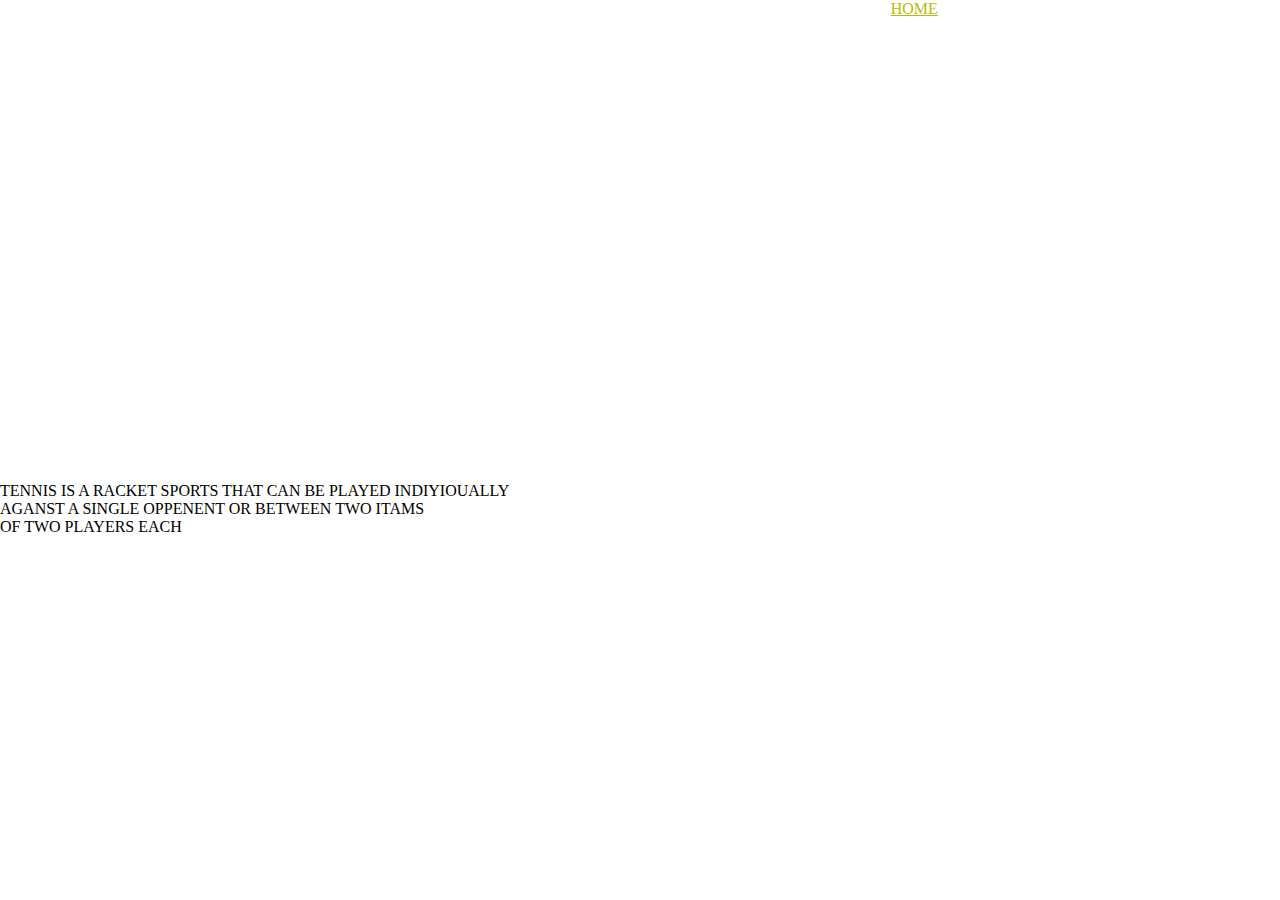
==== Realisation/index.html @ ab8c990a "eddit-8" ====
<!DOCTYPE html>
<html lang="en">
<head>
    <meta charset="UTF-8">
    <meta http-equiv="X-UA-Compatible" content="IE=edge">
    <meta name="viewport" content="width=device-width, initial-scale=1.0">
    <link rel="stylesheet" href="Style/style.css">
    <title>site vitrine</title>
</head>
<body class="container">
    <header>
        <nav>
            <ul>
                <li> <a class="A" href="">HOME</a></li>
                <li> <a class="B" href="">ABOUT</a></li>
                <li> <a class="B" href="Contatcus.html">CONTACT US</a></li>
            </ul>
        </nav>
        <h1>TENNIS </h1>
        <h2>TEAM</h2>
        <div class="paraghraph">
        <P>TENNIS IS A RACKET SPORTS THAT CAN BE PLAYED INDIYIOUALLY</P> 
        <P> AGANST A SINGLE OPPENENT OR BETWEEN TWO ITAMS </P> 
        <p> OF TWO PLAYERS EACH</P>
        </div>
    </header>
    <main>

    </main>
    <footer>

    </footer>
</body>
</html>
---- Realisation/Style/style.css ----
header{
    background: url('../images/tennis.jpg');
    background-repeat: no-repeat;
    width: 100%;
    background-size: cover;
    height: 800px;
}
*{
    padding: 0px;
    margin: 0px;
}
ul{
    display: flex;
    flex-direction: row;
    justify-content: space-around;
    list-style-type: none;
    list-style: none;
    margin-left: 853px;
}
.A{
    color:#B6BC00;
}
.B{
    color: white;
}
h1{
    color: #ffffff;
    margin-left: 1117px;
    margin-top: 311px;
    font-size: 90px;

}
h2{
    color:#B6BC00;
    margin-left: 1306px;
    margin-top: -19px;
    font-size: 60px; 
}
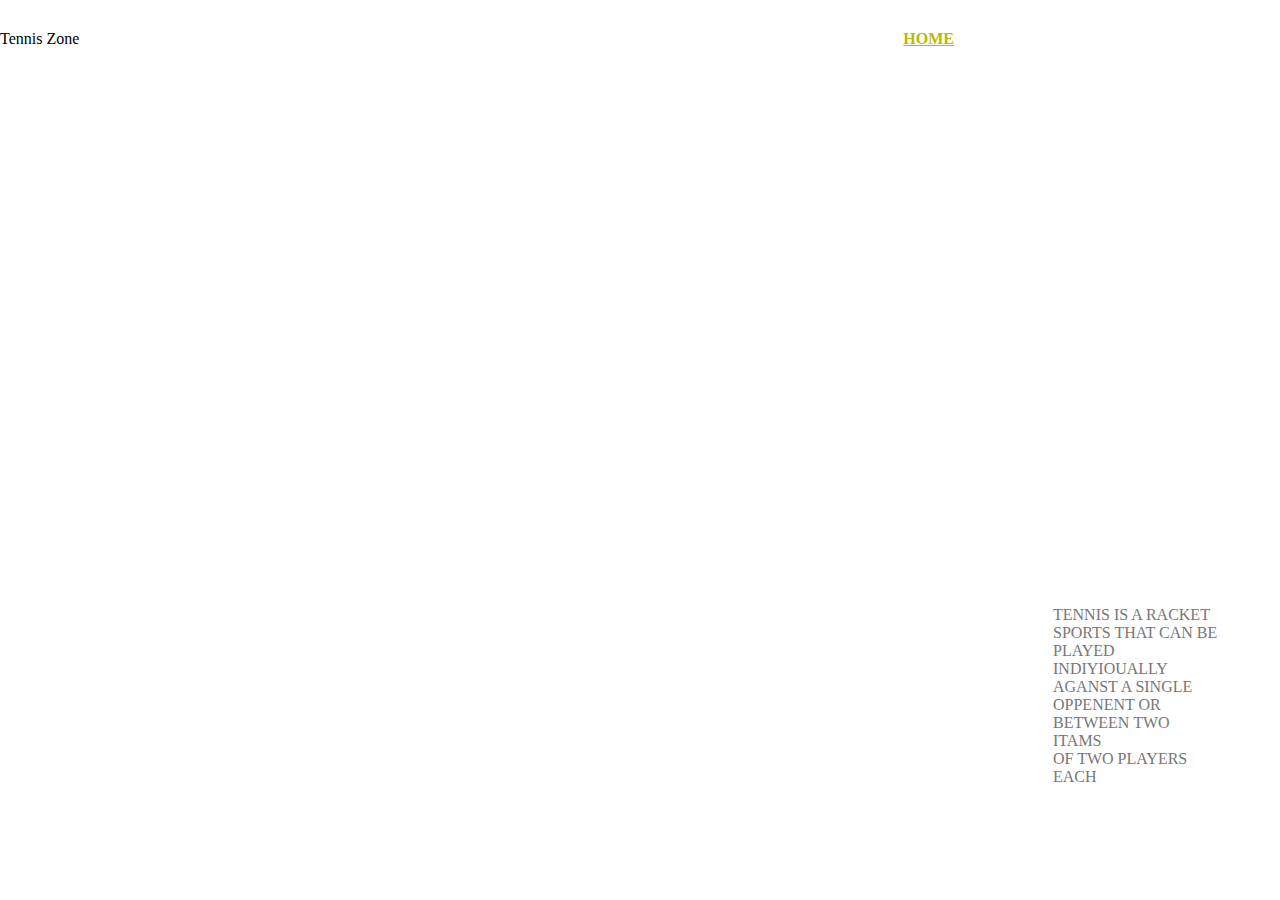
==== commit f0a97ee8: "eddit-9" ====
--- a/Realisation/index.html
+++ b/Realisation/index.html
@@ -4,18 +4,22 @@
     <meta charset="UTF-8">
     <meta http-equiv="X-UA-Compatible" content="IE=edge">
     <meta name="viewport" content="width=device-width, initial-scale=1.0">
-    <link rel="stylesheet" href="Style/style.css">
-    <title>site vitrine</title>
+    <link rel="stylesheet" href="Style/style.css" >
+    <link rel="stylesheet" href="Style/flexboxgrid.css" >
+    <title>tennis zone</title>
 </head>
-<body class="container">
-    <header>
-        <nav>
+<body class="">
+    <header class="row">
+        <div class="navlist col-xs-12 col-lg-8 col-md-6">
+            <p>Tennis Zone</p>
+        </div>
+        <div class="navlist col-xs-12 col-lg-4 col-md-6">
             <ul>
-                <li> <a class="A" href="">HOME</a></li>
-                <li> <a class="B" href="">ABOUT</a></li>
+                <li> <a class="A" href="index.html">HOME</a></li>
+                <li> <a class="B" href="About.html">ABOUT</a></li>
                 <li> <a class="B" href="Contatcus.html">CONTACT US</a></li>
             </ul>
-        </nav>
+        </div>
         <h1>TENNIS </h1>
         <h2>TEAM</h2>
         <div class="paraghraph">
--- a/Realisation/Style/style.css
+++ b/Realisation/Style/style.css
@@ -9,14 +9,7 @@
     padding: 0px;
     margin: 0px;
 }
-ul{
-    display: flex;
-    flex-direction: row;
-    justify-content: space-around;
-    list-style-type: none;
-    list-style: none;
-    margin-left: 853px;
-}
+
 .A{
     color:#B6BC00;
 }
@@ -35,4 +28,20 @@
     margin-left: 1306px;
     margin-top: -19px;
     font-size: 60px; 
+}
+.paraghraph{
+    color: rgb(119, 119, 119);
+    margin-right: 50px;
+    margin-left: 1061px;
+    margin-top: 50px;
+}
+.navlist{
+    padding-top: 30px;
+
+}
+.navlist ul li {
+    margin-left: 50px;
+    display: inline;
+    color: #fff;
+    font-weight: bolder;
 }--- a/Realisation/Style/flexboxgrid.css
+++ b/Realisation/Style/flexboxgrid.css
@@ -0,0 +1,960 @@
+.container-fluid,
+.container {
+  margin-right: auto;
+  margin-left: auto;
+}
+
+.container-fluid {
+  padding-right: 2rem;
+  padding-left: 2rem;
+}
+
+.row {
+  box-sizing: border-box;
+  display: -webkit-box;
+  display: -ms-flexbox;
+  display: flex;
+  -webkit-box-flex: 0;
+  -ms-flex: 0 1 auto;
+  flex: 0 1 auto;
+  -webkit-box-orient: horizontal;
+  -webkit-box-direction: normal;
+  -ms-flex-direction: row;
+  flex-direction: row;
+  -ms-flex-wrap: wrap;
+  flex-wrap: wrap;
+  margin-right: -0.5rem;
+  margin-left: -0.5rem;
+}
+
+.row.reverse {
+  -webkit-box-orient: horizontal;
+  -webkit-box-direction: reverse;
+  -ms-flex-direction: row-reverse;
+  flex-direction: row-reverse;
+}
+
+.col.reverse {
+  -webkit-box-orient: vertical;
+  -webkit-box-direction: reverse;
+  -ms-flex-direction: column-reverse;
+  flex-direction: column-reverse;
+}
+
+.col-xs,
+.col-xs-1,
+.col-xs-2,
+.col-xs-3,
+.col-xs-4,
+.col-xs-5,
+.col-xs-6,
+.col-xs-7,
+.col-xs-8,
+.col-xs-9,
+.col-xs-10,
+.col-xs-11,
+.col-xs-12,
+.col-xs-offset-0,
+.col-xs-offset-1,
+.col-xs-offset-2,
+.col-xs-offset-3,
+.col-xs-offset-4,
+.col-xs-offset-5,
+.col-xs-offset-6,
+.col-xs-offset-7,
+.col-xs-offset-8,
+.col-xs-offset-9,
+.col-xs-offset-10,
+.col-xs-offset-11,
+.col-xs-offset-12 {
+  box-sizing: border-box;
+  -webkit-box-flex: 0;
+  -ms-flex: 0 0 auto;
+  flex: 0 0 auto;
+  padding-right: 0.5rem;
+  padding-left: 0.5rem;
+}
+
+.col-xs {
+  -webkit-box-flex: 1;
+  -ms-flex-positive: 1;
+  flex-grow: 1;
+  -ms-flex-preferred-size: 0;
+  flex-basis: 0;
+  max-width: 100%;
+}
+
+.col-xs-1 {
+  -ms-flex-preferred-size: 8.33333333%;
+  flex-basis: 8.33333333%;
+  max-width: 8.33333333%;
+}
+
+.col-xs-2 {
+  -ms-flex-preferred-size: 16.66666667%;
+  flex-basis: 16.66666667%;
+  max-width: 16.66666667%;
+}
+
+.col-xs-3 {
+  -ms-flex-preferred-size: 25%;
+  flex-basis: 25%;
+  max-width: 25%;
+}
+
+.col-xs-4 {
+  -ms-flex-preferred-size: 33.33333333%;
+  flex-basis: 33.33333333%;
+  max-width: 33.33333333%;
+}
+
+.col-xs-5 {
+  -ms-flex-preferred-size: 41.66666667%;
+  flex-basis: 41.66666667%;
+  max-width: 41.66666667%;
+}
+
+.col-xs-6 {
+  -ms-flex-preferred-size: 50%;
+  flex-basis: 50%;
+  max-width: 50%;
+}
+
+.col-xs-7 {
+  -ms-flex-preferred-size: 58.33333333%;
+  flex-basis: 58.33333333%;
+  max-width: 58.33333333%;
+}
+
+.col-xs-8 {
+  -ms-flex-preferred-size: 66.66666667%;
+  flex-basis: 66.66666667%;
+  max-width: 66.66666667%;
+}
+
+.col-xs-9 {
+  -ms-flex-preferred-size: 75%;
+  flex-basis: 75%;
+  max-width: 75%;
+}
+
+.col-xs-10 {
+  -ms-flex-preferred-size: 83.33333333%;
+  flex-basis: 83.33333333%;
+  max-width: 83.33333333%;
+}
+
+.col-xs-11 {
+  -ms-flex-preferred-size: 91.66666667%;
+  flex-basis: 91.66666667%;
+  max-width: 91.66666667%;
+}
+
+.col-xs-12 {
+  -ms-flex-preferred-size: 100%;
+  flex-basis: 100%;
+  max-width: 100%;
+}
+
+.col-xs-offset-0 {
+  margin-left: 0;
+}
+
+.col-xs-offset-1 {
+  margin-left: 8.33333333%;
+}
+
+.col-xs-offset-2 {
+  margin-left: 16.66666667%;
+}
+
+.col-xs-offset-3 {
+  margin-left: 25%;
+}
+
+.col-xs-offset-4 {
+  margin-left: 33.33333333%;
+}
+
+.col-xs-offset-5 {
+  margin-left: 41.66666667%;
+}
+
+.col-xs-offset-6 {
+  margin-left: 50%;
+}
+
+.col-xs-offset-7 {
+  margin-left: 58.33333333%;
+}
+
+.col-xs-offset-8 {
+  margin-left: 66.66666667%;
+}
+
+.col-xs-offset-9 {
+  margin-left: 75%;
+}
+
+.col-xs-offset-10 {
+  margin-left: 83.33333333%;
+}
+
+.col-xs-offset-11 {
+  margin-left: 91.66666667%;
+}
+
+.start-xs {
+  -webkit-box-pack: start;
+  -ms-flex-pack: start;
+  justify-content: flex-start;
+  text-align: start;
+}
+
+.center-xs {
+  -webkit-box-pack: center;
+  -ms-flex-pack: center;
+  justify-content: center;
+  text-align: center;
+}
+
+.end-xs {
+  -webkit-box-pack: end;
+  -ms-flex-pack: end;
+  justify-content: flex-end;
+  text-align: end;
+}
+
+.top-xs {
+  -webkit-box-align: start;
+  -ms-flex-align: start;
+  align-items: flex-start;
+}
+
+.middle-xs {
+  -webkit-box-align: center;
+  -ms-flex-align: center;
+  align-items: center;
+}
+
+.bottom-xs {
+  -webkit-box-align: end;
+  -ms-flex-align: end;
+  align-items: flex-end;
+}
+
+.around-xs {
+  -ms-flex-pack: distribute;
+  justify-content: space-around;
+}
+
+.between-xs {
+  -webkit-box-pack: justify;
+  -ms-flex-pack: justify;
+  justify-content: space-between;
+}
+
+.first-xs {
+  -webkit-box-ordinal-group: 0;
+  -ms-flex-order: -1;
+  order: -1;
+}
+
+.last-xs {
+  -webkit-box-ordinal-group: 2;
+  -ms-flex-order: 1;
+  order: 1;
+}
+
+@media only screen and (min-width: 48em) {
+  .container {
+    width: 49rem;
+  }
+
+  .col-sm,
+  .col-sm-1,
+  .col-sm-2,
+  .col-sm-3,
+  .col-sm-4,
+  .col-sm-5,
+  .col-sm-6,
+  .col-sm-7,
+  .col-sm-8,
+  .col-sm-9,
+  .col-sm-10,
+  .col-sm-11,
+  .col-sm-12,
+  .col-sm-offset-0,
+  .col-sm-offset-1,
+  .col-sm-offset-2,
+  .col-sm-offset-3,
+  .col-sm-offset-4,
+  .col-sm-offset-5,
+  .col-sm-offset-6,
+  .col-sm-offset-7,
+  .col-sm-offset-8,
+  .col-sm-offset-9,
+  .col-sm-offset-10,
+  .col-sm-offset-11,
+  .col-sm-offset-12 {
+    box-sizing: border-box;
+    -webkit-box-flex: 0;
+    -ms-flex: 0 0 auto;
+    flex: 0 0 auto;
+    padding-right: 0.5rem;
+    padding-left: 0.5rem;
+  }
+
+  .col-sm {
+    -webkit-box-flex: 1;
+    -ms-flex-positive: 1;
+    flex-grow: 1;
+    -ms-flex-preferred-size: 0;
+    flex-basis: 0;
+    max-width: 100%;
+  }
+
+  .col-sm-1 {
+    -ms-flex-preferred-size: 8.33333333%;
+    flex-basis: 8.33333333%;
+    max-width: 8.33333333%;
+  }
+
+  .col-sm-2 {
+    -ms-flex-preferred-size: 16.66666667%;
+    flex-basis: 16.66666667%;
+    max-width: 16.66666667%;
+  }
+
+  .col-sm-3 {
+    -ms-flex-preferred-size: 25%;
+    flex-basis: 25%;
+    max-width: 25%;
+  }
+
+  .col-sm-4 {
+    -ms-flex-preferred-size: 33.33333333%;
+    flex-basis: 33.33333333%;
+    max-width: 33.33333333%;
+  }
+
+  .col-sm-5 {
+    -ms-flex-preferred-size: 41.66666667%;
+    flex-basis: 41.66666667%;
+    max-width: 41.66666667%;
+  }
+
+  .col-sm-6 {
+    -ms-flex-preferred-size: 50%;
+    flex-basis: 50%;
+    max-width: 50%;
+  }
+
+  .col-sm-7 {
+    -ms-flex-preferred-size: 58.33333333%;
+    flex-basis: 58.33333333%;
+    max-width: 58.33333333%;
+  }
+
+  .col-sm-8 {
+    -ms-flex-preferred-size: 66.66666667%;
+    flex-basis: 66.66666667%;
+    max-width: 66.66666667%;
+  }
+
+  .col-sm-9 {
+    -ms-flex-preferred-size: 75%;
+    flex-basis: 75%;
+    max-width: 75%;
+  }
+
+  .col-sm-10 {
+    -ms-flex-preferred-size: 83.33333333%;
+    flex-basis: 83.33333333%;
+    max-width: 83.33333333%;
+  }
+
+  .col-sm-11 {
+    -ms-flex-preferred-size: 91.66666667%;
+    flex-basis: 91.66666667%;
+    max-width: 91.66666667%;
+  }
+
+  .col-sm-12 {
+    -ms-flex-preferred-size: 100%;
+    flex-basis: 100%;
+    max-width: 100%;
+  }
+
+  .col-sm-offset-0 {
+    margin-left: 0;
+  }
+
+  .col-sm-offset-1 {
+    margin-left: 8.33333333%;
+  }
+
+  .col-sm-offset-2 {
+    margin-left: 16.66666667%;
+  }
+
+  .col-sm-offset-3 {
+    margin-left: 25%;
+  }
+
+  .col-sm-offset-4 {
+    margin-left: 33.33333333%;
+  }
+
+  .col-sm-offset-5 {
+    margin-left: 41.66666667%;
+  }
+
+  .col-sm-offset-6 {
+    margin-left: 50%;
+  }
+
+  .col-sm-offset-7 {
+    margin-left: 58.33333333%;
+  }
+
+  .col-sm-offset-8 {
+    margin-left: 66.66666667%;
+  }
+
+  .col-sm-offset-9 {
+    margin-left: 75%;
+  }
+
+  .col-sm-offset-10 {
+    margin-left: 83.33333333%;
+  }
+
+  .col-sm-offset-11 {
+    margin-left: 91.66666667%;
+  }
+
+  .start-sm {
+    -webkit-box-pack: start;
+    -ms-flex-pack: start;
+    justify-content: flex-start;
+    text-align: start;
+  }
+
+  .center-sm {
+    -webkit-box-pack: center;
+    -ms-flex-pack: center;
+    justify-content: center;
+    text-align: center;
+  }
+
+  .end-sm {
+    -webkit-box-pack: end;
+    -ms-flex-pack: end;
+    justify-content: flex-end;
+    text-align: end;
+  }
+
+  .top-sm {
+    -webkit-box-align: start;
+    -ms-flex-align: start;
+    align-items: flex-start;
+  }
+
+  .middle-sm {
+    -webkit-box-align: center;
+    -ms-flex-align: center;
+    align-items: center;
+  }
+
+  .bottom-sm {
+    -webkit-box-align: end;
+    -ms-flex-align: end;
+    align-items: flex-end;
+  }
+
+  .around-sm {
+    -ms-flex-pack: distribute;
+    justify-content: space-around;
+  }
+
+  .between-sm {
+    -webkit-box-pack: justify;
+    -ms-flex-pack: justify;
+    justify-content: space-between;
+  }
+
+  .first-sm {
+    -webkit-box-ordinal-group: 0;
+    -ms-flex-order: -1;
+    order: -1;
+  }
+
+  .last-sm {
+    -webkit-box-ordinal-group: 2;
+    -ms-flex-order: 1;
+    order: 1;
+  }
+}
+
+@media only screen and (min-width: 64em) {
+  .container {
+    width: 65rem;
+  }
+
+  .col-md,
+  .col-md-1,
+  .col-md-2,
+  .col-md-3,
+  .col-md-4,
+  .col-md-5,
+  .col-md-6,
+  .col-md-7,
+  .col-md-8,
+  .col-md-9,
+  .col-md-10,
+  .col-md-11,
+  .col-md-12,
+  .col-md-offset-0,
+  .col-md-offset-1,
+  .col-md-offset-2,
+  .col-md-offset-3,
+  .col-md-offset-4,
+  .col-md-offset-5,
+  .col-md-offset-6,
+  .col-md-offset-7,
+  .col-md-offset-8,
+  .col-md-offset-9,
+  .col-md-offset-10,
+  .col-md-offset-11,
+  .col-md-offset-12 {
+    box-sizing: border-box;
+    -webkit-box-flex: 0;
+    -ms-flex: 0 0 auto;
+    flex: 0 0 auto;
+    padding-right: 0.5rem;
+    padding-left: 0.5rem;
+  }
+
+  .col-md {
+    -webkit-box-flex: 1;
+    -ms-flex-positive: 1;
+    flex-grow: 1;
+    -ms-flex-preferred-size: 0;
+    flex-basis: 0;
+    max-width: 100%;
+  }
+
+  .col-md-1 {
+    -ms-flex-preferred-size: 8.33333333%;
+    flex-basis: 8.33333333%;
+    max-width: 8.33333333%;
+  }
+
+  .col-md-2 {
+    -ms-flex-preferred-size: 16.66666667%;
+    flex-basis: 16.66666667%;
+    max-width: 16.66666667%;
+  }
+
+  .col-md-3 {
+    -ms-flex-preferred-size: 25%;
+    flex-basis: 25%;
+    max-width: 25%;
+  }
+
+  .col-md-4 {
+    -ms-flex-preferred-size: 33.33333333%;
+    flex-basis: 33.33333333%;
+    max-width: 33.33333333%;
+  }
+
+  .col-md-5 {
+    -ms-flex-preferred-size: 41.66666667%;
+    flex-basis: 41.66666667%;
+    max-width: 41.66666667%;
+  }
+
+  .col-md-6 {
+    -ms-flex-preferred-size: 50%;
+    flex-basis: 50%;
+    max-width: 50%;
+  }
+
+  .col-md-7 {
+    -ms-flex-preferred-size: 58.33333333%;
+    flex-basis: 58.33333333%;
+    max-width: 58.33333333%;
+  }
+
+  .col-md-8 {
+    -ms-flex-preferred-size: 66.66666667%;
+    flex-basis: 66.66666667%;
+    max-width: 66.66666667%;
+  }
+
+  .col-md-9 {
+    -ms-flex-preferred-size: 75%;
+    flex-basis: 75%;
+    max-width: 75%;
+  }
+
+  .col-md-10 {
+    -ms-flex-preferred-size: 83.33333333%;
+    flex-basis: 83.33333333%;
+    max-width: 83.33333333%;
+  }
+
+  .col-md-11 {
+    -ms-flex-preferred-size: 91.66666667%;
+    flex-basis: 91.66666667%;
+    max-width: 91.66666667%;
+  }
+
+  .col-md-12 {
+    -ms-flex-preferred-size: 100%;
+    flex-basis: 100%;
+    max-width: 100%;
+  }
+
+  .col-md-offset-0 {
+    margin-left: 0;
+  }
+
+  .col-md-offset-1 {
+    margin-left: 8.33333333%;
+  }
+
+  .col-md-offset-2 {
+    margin-left: 16.66666667%;
+  }
+
+  .col-md-offset-3 {
+    margin-left: 25%;
+  }
+
+  .col-md-offset-4 {
+    margin-left: 33.33333333%;
+  }
+
+  .col-md-offset-5 {
+    margin-left: 41.66666667%;
+  }
+
+  .col-md-offset-6 {
+    margin-left: 50%;
+  }
+
+  .col-md-offset-7 {
+    margin-left: 58.33333333%;
+  }
+
+  .col-md-offset-8 {
+    margin-left: 66.66666667%;
+  }
+
+  .col-md-offset-9 {
+    margin-left: 75%;
+  }
+
+  .col-md-offset-10 {
+    margin-left: 83.33333333%;
+  }
+
+  .col-md-offset-11 {
+    margin-left: 91.66666667%;
+  }
+
+  .start-md {
+    -webkit-box-pack: start;
+    -ms-flex-pack: start;
+    justify-content: flex-start;
+    text-align: start;
+  }
+
+  .center-md {
+    -webkit-box-pack: center;
+    -ms-flex-pack: center;
+    justify-content: center;
+    text-align: center;
+  }
+
+  .end-md {
+    -webkit-box-pack: end;
+    -ms-flex-pack: end;
+    justify-content: flex-end;
+    text-align: end;
+  }
+
+  .top-md {
+    -webkit-box-align: start;
+    -ms-flex-align: start;
+    align-items: flex-start;
+  }
+
+  .middle-md {
+    -webkit-box-align: center;
+    -ms-flex-align: center;
+    align-items: center;
+  }
+
+  .bottom-md {
+    -webkit-box-align: end;
+    -ms-flex-align: end;
+    align-items: flex-end;
+  }
+
+  .around-md {
+    -ms-flex-pack: distribute;
+    justify-content: space-around;
+  }
+
+  .between-md {
+    -webkit-box-pack: justify;
+    -ms-flex-pack: justify;
+    justify-content: space-between;
+  }
+
+  .first-md {
+    -webkit-box-ordinal-group: 0;
+    -ms-flex-order: -1;
+    order: -1;
+  }
+
+  .last-md {
+    -webkit-box-ordinal-group: 2;
+    -ms-flex-order: 1;
+    order: 1;
+  }
+}
+
+@media only screen and (min-width: 75em) {
+  .container {
+    width: 76rem;
+  }
+
+  .col-lg,
+  .col-lg-1,
+  .col-lg-2,
+  .col-lg-3,
+  .col-lg-4,
+  .col-lg-5,
+  .col-lg-6,
+  .col-lg-7,
+  .col-lg-8,
+  .col-lg-9,
+  .col-lg-10,
+  .col-lg-11,
+  .col-lg-12,
+  .col-lg-offset-0,
+  .col-lg-offset-1,
+  .col-lg-offset-2,
+  .col-lg-offset-3,
+  .col-lg-offset-4,
+  .col-lg-offset-5,
+  .col-lg-offset-6,
+  .col-lg-offset-7,
+  .col-lg-offset-8,
+  .col-lg-offset-9,
+  .col-lg-offset-10,
+  .col-lg-offset-11,
+  .col-lg-offset-12 {
+    box-sizing: border-box;
+    -webkit-box-flex: 0;
+    -ms-flex: 0 0 auto;
+    flex: 0 0 auto;
+    padding-right: 0.5rem;
+    padding-left: 0.5rem;
+  }
+
+  .col-lg {
+    -webkit-box-flex: 1;
+    -ms-flex-positive: 1;
+    flex-grow: 1;
+    -ms-flex-preferred-size: 0;
+    flex-basis: 0;
+    max-width: 100%;
+  }
+
+  .col-lg-1 {
+    -ms-flex-preferred-size: 8.33333333%;
+    flex-basis: 8.33333333%;
+    max-width: 8.33333333%;
+  }
+
+  .col-lg-2 {
+    -ms-flex-preferred-size: 16.66666667%;
+    flex-basis: 16.66666667%;
+    max-width: 16.66666667%;
+  }
+
+  .col-lg-3 {
+    -ms-flex-preferred-size: 25%;
+    flex-basis: 25%;
+    max-width: 25%;
+  }
+
+  .col-lg-4 {
+    -ms-flex-preferred-size: 33.33333333%;
+    flex-basis: 33.33333333%;
+    max-width: 33.33333333%;
+  }
+
+  .col-lg-5 {
+    -ms-flex-preferred-size: 41.66666667%;
+    flex-basis: 41.66666667%;
+    max-width: 41.66666667%;
+  }
+
+  .col-lg-6 {
+    -ms-flex-preferred-size: 50%;
+    flex-basis: 50%;
+    max-width: 50%;
+  }
+
+  .col-lg-7 {
+    -ms-flex-preferred-size: 58.33333333%;
+    flex-basis: 58.33333333%;
+    max-width: 58.33333333%;
+  }
+
+  .col-lg-8 {
+    -ms-flex-preferred-size: 66.66666667%;
+    flex-basis: 66.66666667%;
+    max-width: 66.66666667%;
+  }
+
+  .col-lg-9 {
+    -ms-flex-preferred-size: 75%;
+    flex-basis: 75%;
+    max-width: 75%;
+  }
+
+  .col-lg-10 {
+    -ms-flex-preferred-size: 83.33333333%;
+    flex-basis: 83.33333333%;
+    max-width: 83.33333333%;
+  }
+
+  .col-lg-11 {
+    -ms-flex-preferred-size: 91.66666667%;
+    flex-basis: 91.66666667%;
+    max-width: 91.66666667%;
+  }
+
+  .col-lg-12 {
+    -ms-flex-preferred-size: 100%;
+    flex-basis: 100%;
+    max-width: 100%;
+  }
+
+  .col-lg-offset-0 {
+    margin-left: 0;
+  }
+
+  .col-lg-offset-1 {
+    margin-left: 8.33333333%;
+  }
+
+  .col-lg-offset-2 {
+    margin-left: 16.66666667%;
+  }
+
+  .col-lg-offset-3 {
+    margin-left: 25%;
+  }
+
+  .col-lg-offset-4 {
+    margin-left: 33.33333333%;
+  }
+
+  .col-lg-offset-5 {
+    margin-left: 41.66666667%;
+  }
+
+  .col-lg-offset-6 {
+    margin-left: 50%;
+  }
+
+  .col-lg-offset-7 {
+    margin-left: 58.33333333%;
+  }
+
+  .col-lg-offset-8 {
+    margin-left: 66.66666667%;
+  }
+
+  .col-lg-offset-9 {
+    margin-left: 75%;
+  }
+
+  .col-lg-offset-10 {
+    margin-left: 83.33333333%;
+  }
+
+  .col-lg-offset-11 {
+    margin-left: 91.66666667%;
+  }
+
+  .start-lg {
+    -webkit-box-pack: start;
+    -ms-flex-pack: start;
+    justify-content: flex-start;
+    text-align: start;
+  }
+
+  .center-lg {
+    -webkit-box-pack: center;
+    -ms-flex-pack: center;
+    justify-content: center;
+    text-align: center;
+  }
+
+  .end-lg {
+    -webkit-box-pack: end;
+    -ms-flex-pack: end;
+    justify-content: flex-end;
+    text-align: end;
+  }
+
+  .top-lg {
+    -webkit-box-align: start;
+    -ms-flex-align: start;
+    align-items: flex-start;
+  }
+
+  .middle-lg {
+    -webkit-box-align: center;
+    -ms-flex-align: center;
+    align-items: center;
+  }
+
+  .bottom-lg {
+    -webkit-box-align: end;
+    -ms-flex-align: end;
+    align-items: flex-end;
+  }
+
+  .around-lg {
+    -ms-flex-pack: distribute;
+    justify-content: space-around;
+  }
+
+  .between-lg {
+    -webkit-box-pack: justify;
+    -ms-flex-pack: justify;
+    justify-content: space-between;
+  }
+
+  .first-lg {
+    -webkit-box-ordinal-group: 0;
+    -ms-flex-order: -1;
+    order: -1;
+  }
+
+  .last-lg {
+    -webkit-box-ordinal-group: 2;
+    -ms-flex-order: 1;
+    order: 1;
+  }
+}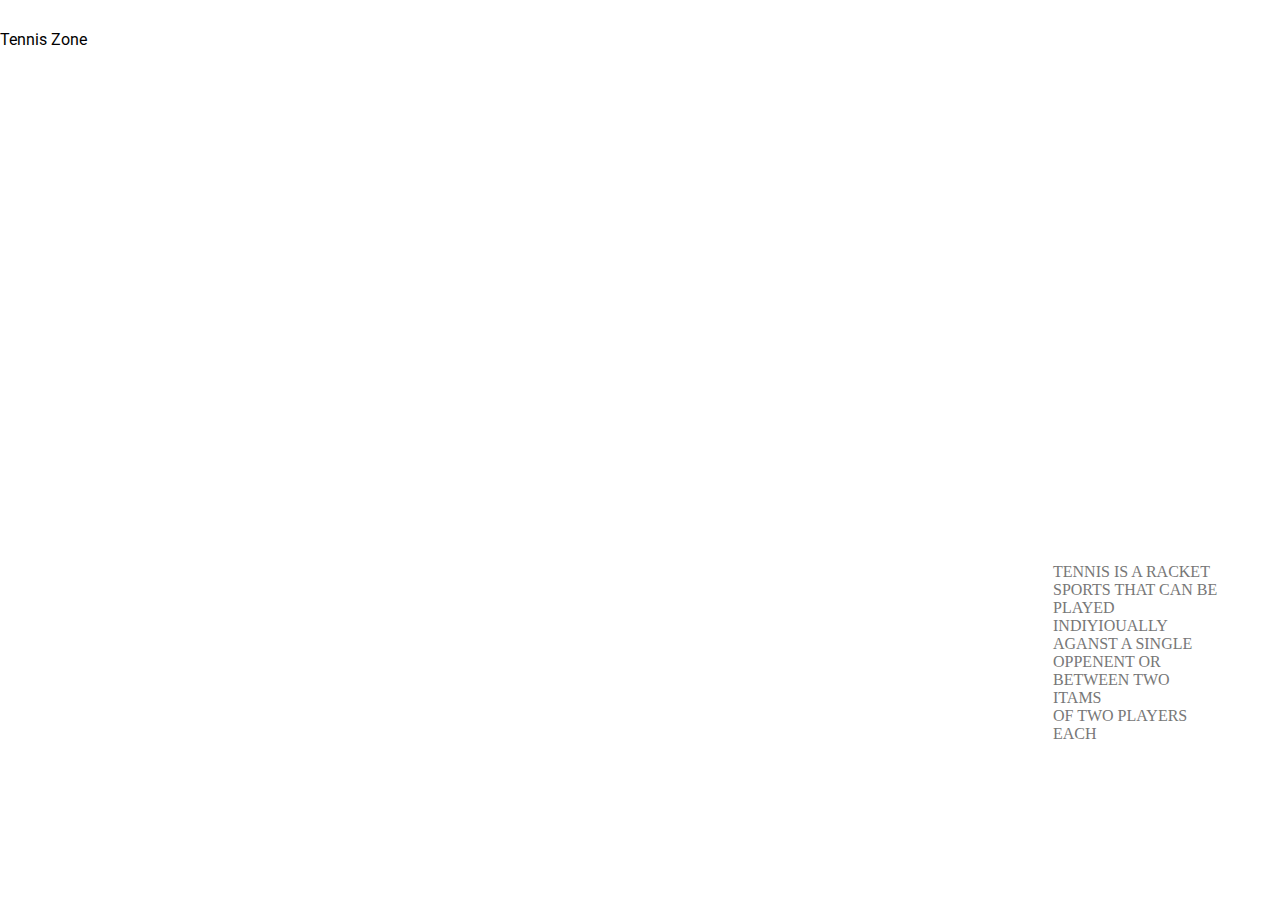
==== commit eb1cfd0b: "eddit-10" ====
--- a/Realisation/index.html
+++ b/Realisation/index.html
@@ -15,9 +15,9 @@
         </div>
         <div class="navlist col-xs-12 col-lg-4 col-md-6">
             <ul>
-                <li> <a class="A" href="index.html">HOME</a></li>
-                <li> <a class="B" href="About.html">ABOUT</a></li>
-                <li> <a class="B" href="Contatcus.html">CONTACT US</a></li>
+                <li> <a class="home" href="index.html">Home</a></li>
+                <li> <a class="about" href="Contatcus.html">Contact Us</a></li>
+                <li> <a class="contact" href="About.html">About</a></li>
             </ul>
         </div>
         <h1>TENNIS </h1>
--- a/Realisation/Style/style.css
+++ b/Realisation/Style/style.css
@@ -1,20 +1,47 @@
+ 
+ @import url('https://fonts.googleapis.com/css2?family=Roboto:wght@300&display=swap');
+
+ :root {
+
+    --universal-font:'Roboto', sans-serif;
+ }
+
 header{
     background: url('../images/tennis.jpg');
     background-repeat: no-repeat;
     width: 100%;
     background-size: cover;
-    height: 800px;
+    height: 400px;
 }
 *{
     padding: 0px;
     margin: 0px;
 }
+a{
+    text-decoration: none;
+}
 
-.A{
-    color:#B6BC00;
+.home{
+    color: #fff;;
 }
-.B{
+.about{
     color: white;
+}
+.contact{
+    color: white; 
+}
+
+.contact:hover {
+
+    opacity: 0.6;
+}
+.about:hover{
+
+    opacity: 0.6;
+}
+.home:hover {
+
+    opacity: 0.6;
 }
 h1{
     color: #ffffff;
@@ -37,6 +64,7 @@
 }
 .navlist{
     padding-top: 30px;
+    font-family: var(--universal-font);
 
 }
 .navlist ul li {
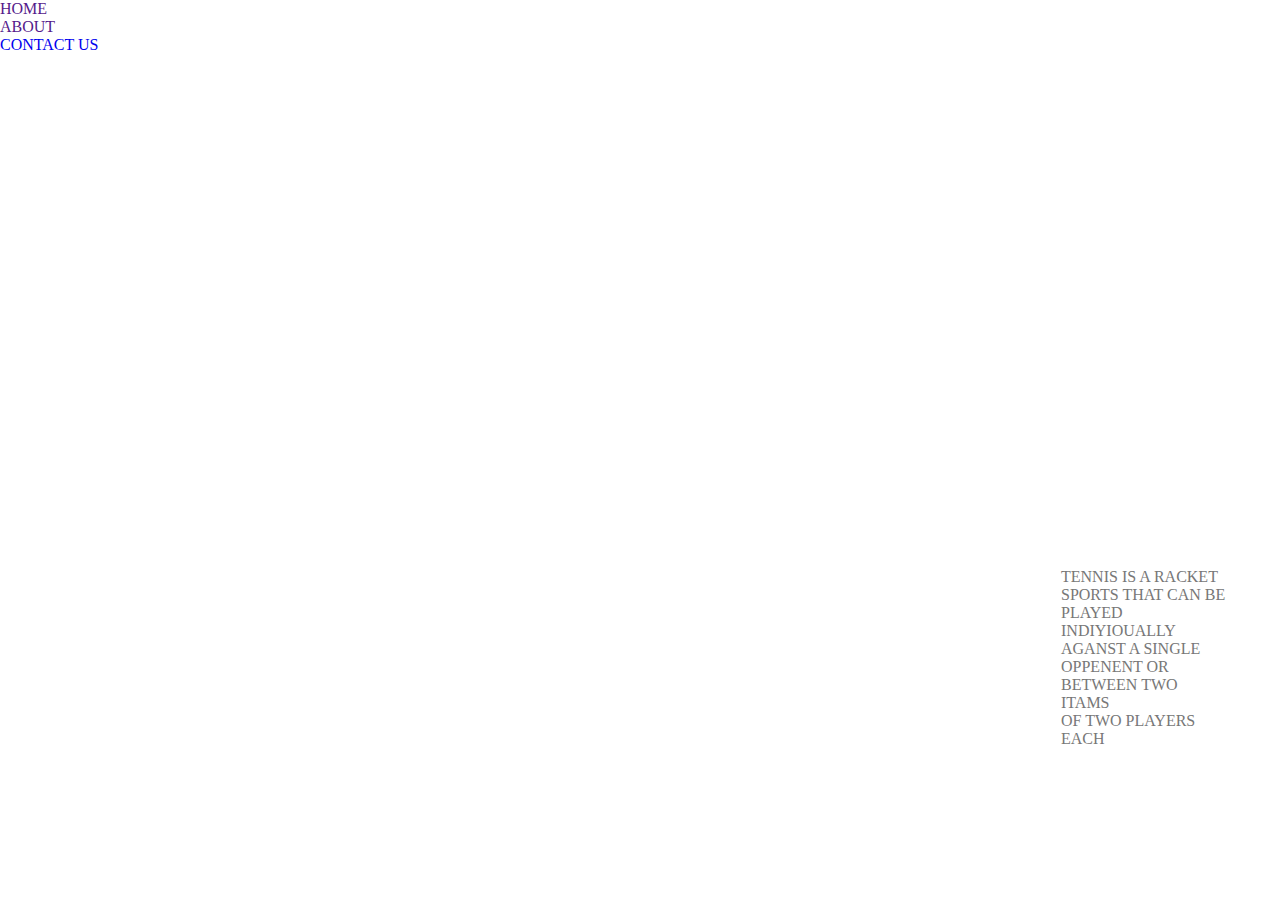
==== commit 6e2ce83f: "link pages" ====
--- a/Realisation/index.html
+++ b/Realisation/index.html
@@ -4,22 +4,18 @@
     <meta charset="UTF-8">
     <meta http-equiv="X-UA-Compatible" content="IE=edge">
     <meta name="viewport" content="width=device-width, initial-scale=1.0">
-    <link rel="stylesheet" href="Style/style.css" >
-    <link rel="stylesheet" href="Style/flexboxgrid.css" >
-    <title>tennis zone</title>
+    <link rel="stylesheet" href="Style/style.css">
+    <title>site vitrine</title>
 </head>
-<body class="">
-    <header class="row">
-        <div class="navlist col-xs-12 col-lg-8 col-md-6">
-            <p>Tennis Zone</p>
-        </div>
-        <div class="navlist col-xs-12 col-lg-4 col-md-6">
+<body class="container">
+    <header>
+        <nav>
             <ul>
-                <li> <a class="home" href="index.html">Home</a></li>
-                <li> <a class="about" href="Contatcus.html">Contact Us</a></li>
-                <li> <a class="contact" href="About.html">About</a></li>
+                <li> <a class="A" href="">HOME</a></li>
+                <li> <a class="B" href="">ABOUT</a></li>
+                <li> <a class="B" href="Contatcus.html">CONTACT US</a></li>
             </ul>
-        </div>
+        </nav>
         <h1>TENNIS </h1>
         <h2>TEAM</h2>
         <div class="paraghraph">
@@ -32,7 +28,7 @@
 
     </main>
     <footer>
-
+        
     </footer>
 </body>
 </html>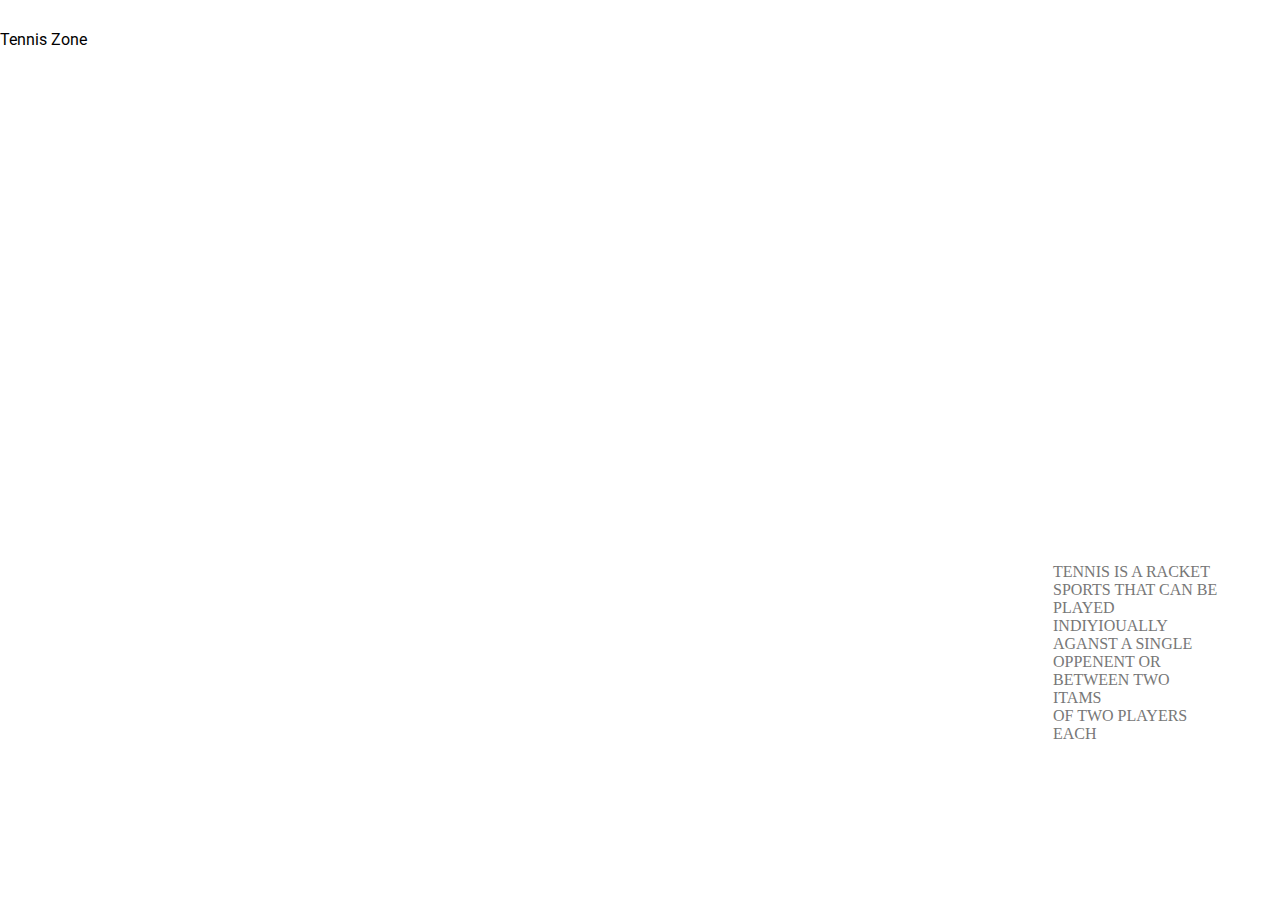
==== commit cf636022: "Merge branch 'main' of https://github.com/stitou-nada/Projet5-sitedeviterine-" ====
--- a/Realisation/index.html
+++ b/Realisation/index.html
@@ -4,18 +4,22 @@
     <meta charset="UTF-8">
     <meta http-equiv="X-UA-Compatible" content="IE=edge">
     <meta name="viewport" content="width=device-width, initial-scale=1.0">
-    <link rel="stylesheet" href="Style/style.css">
-    <title>site vitrine</title>
+    <link rel="stylesheet" href="Style/style.css" >
+    <link rel="stylesheet" href="Style/flexboxgrid.css" >
+    <title>tennis zone</title>
 </head>
-<body class="container">
-    <header>
-        <nav>
+<body class="">
+    <header class="row">
+        <div class="navlist col-xs-12 col-lg-8 col-md-6">
+            <p>Tennis Zone</p>
+        </div>
+        <div class="navlist col-xs-12 col-lg-4 col-md-6">
             <ul>
-                <li> <a class="A" href="">HOME</a></li>
-                <li> <a class="B" href="">ABOUT</a></li>
-                <li> <a class="B" href="Contatcus.html">CONTACT US</a></li>
+                <li> <a class="home" href="index.html">Home</a></li>
+                <li> <a class="about" href="Contatcus.html">Contact Us</a></li>
+                <li> <a class="contact" href="About.html">About</a></li>
             </ul>
-        </nav>
+        </div>
         <h1>TENNIS </h1>
         <h2>TEAM</h2>
         <div class="paraghraph">
--- a/Realisation/Style/flexboxgrid.css
+++ b/Realisation/Style/flexboxgrid.css
@@ -0,0 +1,960 @@
+.container-fluid,
+.container {
+  margin-right: auto;
+  margin-left: auto;
+}
+
+.container-fluid {
+  padding-right: 2rem;
+  padding-left: 2rem;
+}
+
+.row {
+  box-sizing: border-box;
+  display: -webkit-box;
+  display: -ms-flexbox;
+  display: flex;
+  -webkit-box-flex: 0;
+  -ms-flex: 0 1 auto;
+  flex: 0 1 auto;
+  -webkit-box-orient: horizontal;
+  -webkit-box-direction: normal;
+  -ms-flex-direction: row;
+  flex-direction: row;
+  -ms-flex-wrap: wrap;
+  flex-wrap: wrap;
+  margin-right: -0.5rem;
+  margin-left: -0.5rem;
+}
+
+.row.reverse {
+  -webkit-box-orient: horizontal;
+  -webkit-box-direction: reverse;
+  -ms-flex-direction: row-reverse;
+  flex-direction: row-reverse;
+}
+
+.col.reverse {
+  -webkit-box-orient: vertical;
+  -webkit-box-direction: reverse;
+  -ms-flex-direction: column-reverse;
+  flex-direction: column-reverse;
+}
+
+.col-xs,
+.col-xs-1,
+.col-xs-2,
+.col-xs-3,
+.col-xs-4,
+.col-xs-5,
+.col-xs-6,
+.col-xs-7,
+.col-xs-8,
+.col-xs-9,
+.col-xs-10,
+.col-xs-11,
+.col-xs-12,
+.col-xs-offset-0,
+.col-xs-offset-1,
+.col-xs-offset-2,
+.col-xs-offset-3,
+.col-xs-offset-4,
+.col-xs-offset-5,
+.col-xs-offset-6,
+.col-xs-offset-7,
+.col-xs-offset-8,
+.col-xs-offset-9,
+.col-xs-offset-10,
+.col-xs-offset-11,
+.col-xs-offset-12 {
+  box-sizing: border-box;
+  -webkit-box-flex: 0;
+  -ms-flex: 0 0 auto;
+  flex: 0 0 auto;
+  padding-right: 0.5rem;
+  padding-left: 0.5rem;
+}
+
+.col-xs {
+  -webkit-box-flex: 1;
+  -ms-flex-positive: 1;
+  flex-grow: 1;
+  -ms-flex-preferred-size: 0;
+  flex-basis: 0;
+  max-width: 100%;
+}
+
+.col-xs-1 {
+  -ms-flex-preferred-size: 8.33333333%;
+  flex-basis: 8.33333333%;
+  max-width: 8.33333333%;
+}
+
+.col-xs-2 {
+  -ms-flex-preferred-size: 16.66666667%;
+  flex-basis: 16.66666667%;
+  max-width: 16.66666667%;
+}
+
+.col-xs-3 {
+  -ms-flex-preferred-size: 25%;
+  flex-basis: 25%;
+  max-width: 25%;
+}
+
+.col-xs-4 {
+  -ms-flex-preferred-size: 33.33333333%;
+  flex-basis: 33.33333333%;
+  max-width: 33.33333333%;
+}
+
+.col-xs-5 {
+  -ms-flex-preferred-size: 41.66666667%;
+  flex-basis: 41.66666667%;
+  max-width: 41.66666667%;
+}
+
+.col-xs-6 {
+  -ms-flex-preferred-size: 50%;
+  flex-basis: 50%;
+  max-width: 50%;
+}
+
+.col-xs-7 {
+  -ms-flex-preferred-size: 58.33333333%;
+  flex-basis: 58.33333333%;
+  max-width: 58.33333333%;
+}
+
+.col-xs-8 {
+  -ms-flex-preferred-size: 66.66666667%;
+  flex-basis: 66.66666667%;
+  max-width: 66.66666667%;
+}
+
+.col-xs-9 {
+  -ms-flex-preferred-size: 75%;
+  flex-basis: 75%;
+  max-width: 75%;
+}
+
+.col-xs-10 {
+  -ms-flex-preferred-size: 83.33333333%;
+  flex-basis: 83.33333333%;
+  max-width: 83.33333333%;
+}
+
+.col-xs-11 {
+  -ms-flex-preferred-size: 91.66666667%;
+  flex-basis: 91.66666667%;
+  max-width: 91.66666667%;
+}
+
+.col-xs-12 {
+  -ms-flex-preferred-size: 100%;
+  flex-basis: 100%;
+  max-width: 100%;
+}
+
+.col-xs-offset-0 {
+  margin-left: 0;
+}
+
+.col-xs-offset-1 {
+  margin-left: 8.33333333%;
+}
+
+.col-xs-offset-2 {
+  margin-left: 16.66666667%;
+}
+
+.col-xs-offset-3 {
+  margin-left: 25%;
+}
+
+.col-xs-offset-4 {
+  margin-left: 33.33333333%;
+}
+
+.col-xs-offset-5 {
+  margin-left: 41.66666667%;
+}
+
+.col-xs-offset-6 {
+  margin-left: 50%;
+}
+
+.col-xs-offset-7 {
+  margin-left: 58.33333333%;
+}
+
+.col-xs-offset-8 {
+  margin-left: 66.66666667%;
+}
+
+.col-xs-offset-9 {
+  margin-left: 75%;
+}
+
+.col-xs-offset-10 {
+  margin-left: 83.33333333%;
+}
+
+.col-xs-offset-11 {
+  margin-left: 91.66666667%;
+}
+
+.start-xs {
+  -webkit-box-pack: start;
+  -ms-flex-pack: start;
+  justify-content: flex-start;
+  text-align: start;
+}
+
+.center-xs {
+  -webkit-box-pack: center;
+  -ms-flex-pack: center;
+  justify-content: center;
+  text-align: center;
+}
+
+.end-xs {
+  -webkit-box-pack: end;
+  -ms-flex-pack: end;
+  justify-content: flex-end;
+  text-align: end;
+}
+
+.top-xs {
+  -webkit-box-align: start;
+  -ms-flex-align: start;
+  align-items: flex-start;
+}
+
+.middle-xs {
+  -webkit-box-align: center;
+  -ms-flex-align: center;
+  align-items: center;
+}
+
+.bottom-xs {
+  -webkit-box-align: end;
+  -ms-flex-align: end;
+  align-items: flex-end;
+}
+
+.around-xs {
+  -ms-flex-pack: distribute;
+  justify-content: space-around;
+}
+
+.between-xs {
+  -webkit-box-pack: justify;
+  -ms-flex-pack: justify;
+  justify-content: space-between;
+}
+
+.first-xs {
+  -webkit-box-ordinal-group: 0;
+  -ms-flex-order: -1;
+  order: -1;
+}
+
+.last-xs {
+  -webkit-box-ordinal-group: 2;
+  -ms-flex-order: 1;
+  order: 1;
+}
+
+@media only screen and (min-width: 48em) {
+  .container {
+    width: 49rem;
+  }
+
+  .col-sm,
+  .col-sm-1,
+  .col-sm-2,
+  .col-sm-3,
+  .col-sm-4,
+  .col-sm-5,
+  .col-sm-6,
+  .col-sm-7,
+  .col-sm-8,
+  .col-sm-9,
+  .col-sm-10,
+  .col-sm-11,
+  .col-sm-12,
+  .col-sm-offset-0,
+  .col-sm-offset-1,
+  .col-sm-offset-2,
+  .col-sm-offset-3,
+  .col-sm-offset-4,
+  .col-sm-offset-5,
+  .col-sm-offset-6,
+  .col-sm-offset-7,
+  .col-sm-offset-8,
+  .col-sm-offset-9,
+  .col-sm-offset-10,
+  .col-sm-offset-11,
+  .col-sm-offset-12 {
+    box-sizing: border-box;
+    -webkit-box-flex: 0;
+    -ms-flex: 0 0 auto;
+    flex: 0 0 auto;
+    padding-right: 0.5rem;
+    padding-left: 0.5rem;
+  }
+
+  .col-sm {
+    -webkit-box-flex: 1;
+    -ms-flex-positive: 1;
+    flex-grow: 1;
+    -ms-flex-preferred-size: 0;
+    flex-basis: 0;
+    max-width: 100%;
+  }
+
+  .col-sm-1 {
+    -ms-flex-preferred-size: 8.33333333%;
+    flex-basis: 8.33333333%;
+    max-width: 8.33333333%;
+  }
+
+  .col-sm-2 {
+    -ms-flex-preferred-size: 16.66666667%;
+    flex-basis: 16.66666667%;
+    max-width: 16.66666667%;
+  }
+
+  .col-sm-3 {
+    -ms-flex-preferred-size: 25%;
+    flex-basis: 25%;
+    max-width: 25%;
+  }
+
+  .col-sm-4 {
+    -ms-flex-preferred-size: 33.33333333%;
+    flex-basis: 33.33333333%;
+    max-width: 33.33333333%;
+  }
+
+  .col-sm-5 {
+    -ms-flex-preferred-size: 41.66666667%;
+    flex-basis: 41.66666667%;
+    max-width: 41.66666667%;
+  }
+
+  .col-sm-6 {
+    -ms-flex-preferred-size: 50%;
+    flex-basis: 50%;
+    max-width: 50%;
+  }
+
+  .col-sm-7 {
+    -ms-flex-preferred-size: 58.33333333%;
+    flex-basis: 58.33333333%;
+    max-width: 58.33333333%;
+  }
+
+  .col-sm-8 {
+    -ms-flex-preferred-size: 66.66666667%;
+    flex-basis: 66.66666667%;
+    max-width: 66.66666667%;
+  }
+
+  .col-sm-9 {
+    -ms-flex-preferred-size: 75%;
+    flex-basis: 75%;
+    max-width: 75%;
+  }
+
+  .col-sm-10 {
+    -ms-flex-preferred-size: 83.33333333%;
+    flex-basis: 83.33333333%;
+    max-width: 83.33333333%;
+  }
+
+  .col-sm-11 {
+    -ms-flex-preferred-size: 91.66666667%;
+    flex-basis: 91.66666667%;
+    max-width: 91.66666667%;
+  }
+
+  .col-sm-12 {
+    -ms-flex-preferred-size: 100%;
+    flex-basis: 100%;
+    max-width: 100%;
+  }
+
+  .col-sm-offset-0 {
+    margin-left: 0;
+  }
+
+  .col-sm-offset-1 {
+    margin-left: 8.33333333%;
+  }
+
+  .col-sm-offset-2 {
+    margin-left: 16.66666667%;
+  }
+
+  .col-sm-offset-3 {
+    margin-left: 25%;
+  }
+
+  .col-sm-offset-4 {
+    margin-left: 33.33333333%;
+  }
+
+  .col-sm-offset-5 {
+    margin-left: 41.66666667%;
+  }
+
+  .col-sm-offset-6 {
+    margin-left: 50%;
+  }
+
+  .col-sm-offset-7 {
+    margin-left: 58.33333333%;
+  }
+
+  .col-sm-offset-8 {
+    margin-left: 66.66666667%;
+  }
+
+  .col-sm-offset-9 {
+    margin-left: 75%;
+  }
+
+  .col-sm-offset-10 {
+    margin-left: 83.33333333%;
+  }
+
+  .col-sm-offset-11 {
+    margin-left: 91.66666667%;
+  }
+
+  .start-sm {
+    -webkit-box-pack: start;
+    -ms-flex-pack: start;
+    justify-content: flex-start;
+    text-align: start;
+  }
+
+  .center-sm {
+    -webkit-box-pack: center;
+    -ms-flex-pack: center;
+    justify-content: center;
+    text-align: center;
+  }
+
+  .end-sm {
+    -webkit-box-pack: end;
+    -ms-flex-pack: end;
+    justify-content: flex-end;
+    text-align: end;
+  }
+
+  .top-sm {
+    -webkit-box-align: start;
+    -ms-flex-align: start;
+    align-items: flex-start;
+  }
+
+  .middle-sm {
+    -webkit-box-align: center;
+    -ms-flex-align: center;
+    align-items: center;
+  }
+
+  .bottom-sm {
+    -webkit-box-align: end;
+    -ms-flex-align: end;
+    align-items: flex-end;
+  }
+
+  .around-sm {
+    -ms-flex-pack: distribute;
+    justify-content: space-around;
+  }
+
+  .between-sm {
+    -webkit-box-pack: justify;
+    -ms-flex-pack: justify;
+    justify-content: space-between;
+  }
+
+  .first-sm {
+    -webkit-box-ordinal-group: 0;
+    -ms-flex-order: -1;
+    order: -1;
+  }
+
+  .last-sm {
+    -webkit-box-ordinal-group: 2;
+    -ms-flex-order: 1;
+    order: 1;
+  }
+}
+
+@media only screen and (min-width: 64em) {
+  .container {
+    width: 65rem;
+  }
+
+  .col-md,
+  .col-md-1,
+  .col-md-2,
+  .col-md-3,
+  .col-md-4,
+  .col-md-5,
+  .col-md-6,
+  .col-md-7,
+  .col-md-8,
+  .col-md-9,
+  .col-md-10,
+  .col-md-11,
+  .col-md-12,
+  .col-md-offset-0,
+  .col-md-offset-1,
+  .col-md-offset-2,
+  .col-md-offset-3,
+  .col-md-offset-4,
+  .col-md-offset-5,
+  .col-md-offset-6,
+  .col-md-offset-7,
+  .col-md-offset-8,
+  .col-md-offset-9,
+  .col-md-offset-10,
+  .col-md-offset-11,
+  .col-md-offset-12 {
+    box-sizing: border-box;
+    -webkit-box-flex: 0;
+    -ms-flex: 0 0 auto;
+    flex: 0 0 auto;
+    padding-right: 0.5rem;
+    padding-left: 0.5rem;
+  }
+
+  .col-md {
+    -webkit-box-flex: 1;
+    -ms-flex-positive: 1;
+    flex-grow: 1;
+    -ms-flex-preferred-size: 0;
+    flex-basis: 0;
+    max-width: 100%;
+  }
+
+  .col-md-1 {
+    -ms-flex-preferred-size: 8.33333333%;
+    flex-basis: 8.33333333%;
+    max-width: 8.33333333%;
+  }
+
+  .col-md-2 {
+    -ms-flex-preferred-size: 16.66666667%;
+    flex-basis: 16.66666667%;
+    max-width: 16.66666667%;
+  }
+
+  .col-md-3 {
+    -ms-flex-preferred-size: 25%;
+    flex-basis: 25%;
+    max-width: 25%;
+  }
+
+  .col-md-4 {
+    -ms-flex-preferred-size: 33.33333333%;
+    flex-basis: 33.33333333%;
+    max-width: 33.33333333%;
+  }
+
+  .col-md-5 {
+    -ms-flex-preferred-size: 41.66666667%;
+    flex-basis: 41.66666667%;
+    max-width: 41.66666667%;
+  }
+
+  .col-md-6 {
+    -ms-flex-preferred-size: 50%;
+    flex-basis: 50%;
+    max-width: 50%;
+  }
+
+  .col-md-7 {
+    -ms-flex-preferred-size: 58.33333333%;
+    flex-basis: 58.33333333%;
+    max-width: 58.33333333%;
+  }
+
+  .col-md-8 {
+    -ms-flex-preferred-size: 66.66666667%;
+    flex-basis: 66.66666667%;
+    max-width: 66.66666667%;
+  }
+
+  .col-md-9 {
+    -ms-flex-preferred-size: 75%;
+    flex-basis: 75%;
+    max-width: 75%;
+  }
+
+  .col-md-10 {
+    -ms-flex-preferred-size: 83.33333333%;
+    flex-basis: 83.33333333%;
+    max-width: 83.33333333%;
+  }
+
+  .col-md-11 {
+    -ms-flex-preferred-size: 91.66666667%;
+    flex-basis: 91.66666667%;
+    max-width: 91.66666667%;
+  }
+
+  .col-md-12 {
+    -ms-flex-preferred-size: 100%;
+    flex-basis: 100%;
+    max-width: 100%;
+  }
+
+  .col-md-offset-0 {
+    margin-left: 0;
+  }
+
+  .col-md-offset-1 {
+    margin-left: 8.33333333%;
+  }
+
+  .col-md-offset-2 {
+    margin-left: 16.66666667%;
+  }
+
+  .col-md-offset-3 {
+    margin-left: 25%;
+  }
+
+  .col-md-offset-4 {
+    margin-left: 33.33333333%;
+  }
+
+  .col-md-offset-5 {
+    margin-left: 41.66666667%;
+  }
+
+  .col-md-offset-6 {
+    margin-left: 50%;
+  }
+
+  .col-md-offset-7 {
+    margin-left: 58.33333333%;
+  }
+
+  .col-md-offset-8 {
+    margin-left: 66.66666667%;
+  }
+
+  .col-md-offset-9 {
+    margin-left: 75%;
+  }
+
+  .col-md-offset-10 {
+    margin-left: 83.33333333%;
+  }
+
+  .col-md-offset-11 {
+    margin-left: 91.66666667%;
+  }
+
+  .start-md {
+    -webkit-box-pack: start;
+    -ms-flex-pack: start;
+    justify-content: flex-start;
+    text-align: start;
+  }
+
+  .center-md {
+    -webkit-box-pack: center;
+    -ms-flex-pack: center;
+    justify-content: center;
+    text-align: center;
+  }
+
+  .end-md {
+    -webkit-box-pack: end;
+    -ms-flex-pack: end;
+    justify-content: flex-end;
+    text-align: end;
+  }
+
+  .top-md {
+    -webkit-box-align: start;
+    -ms-flex-align: start;
+    align-items: flex-start;
+  }
+
+  .middle-md {
+    -webkit-box-align: center;
+    -ms-flex-align: center;
+    align-items: center;
+  }
+
+  .bottom-md {
+    -webkit-box-align: end;
+    -ms-flex-align: end;
+    align-items: flex-end;
+  }
+
+  .around-md {
+    -ms-flex-pack: distribute;
+    justify-content: space-around;
+  }
+
+  .between-md {
+    -webkit-box-pack: justify;
+    -ms-flex-pack: justify;
+    justify-content: space-between;
+  }
+
+  .first-md {
+    -webkit-box-ordinal-group: 0;
+    -ms-flex-order: -1;
+    order: -1;
+  }
+
+  .last-md {
+    -webkit-box-ordinal-group: 2;
+    -ms-flex-order: 1;
+    order: 1;
+  }
+}
+
+@media only screen and (min-width: 75em) {
+  .container {
+    width: 76rem;
+  }
+
+  .col-lg,
+  .col-lg-1,
+  .col-lg-2,
+  .col-lg-3,
+  .col-lg-4,
+  .col-lg-5,
+  .col-lg-6,
+  .col-lg-7,
+  .col-lg-8,
+  .col-lg-9,
+  .col-lg-10,
+  .col-lg-11,
+  .col-lg-12,
+  .col-lg-offset-0,
+  .col-lg-offset-1,
+  .col-lg-offset-2,
+  .col-lg-offset-3,
+  .col-lg-offset-4,
+  .col-lg-offset-5,
+  .col-lg-offset-6,
+  .col-lg-offset-7,
+  .col-lg-offset-8,
+  .col-lg-offset-9,
+  .col-lg-offset-10,
+  .col-lg-offset-11,
+  .col-lg-offset-12 {
+    box-sizing: border-box;
+    -webkit-box-flex: 0;
+    -ms-flex: 0 0 auto;
+    flex: 0 0 auto;
+    padding-right: 0.5rem;
+    padding-left: 0.5rem;
+  }
+
+  .col-lg {
+    -webkit-box-flex: 1;
+    -ms-flex-positive: 1;
+    flex-grow: 1;
+    -ms-flex-preferred-size: 0;
+    flex-basis: 0;
+    max-width: 100%;
+  }
+
+  .col-lg-1 {
+    -ms-flex-preferred-size: 8.33333333%;
+    flex-basis: 8.33333333%;
+    max-width: 8.33333333%;
+  }
+
+  .col-lg-2 {
+    -ms-flex-preferred-size: 16.66666667%;
+    flex-basis: 16.66666667%;
+    max-width: 16.66666667%;
+  }
+
+  .col-lg-3 {
+    -ms-flex-preferred-size: 25%;
+    flex-basis: 25%;
+    max-width: 25%;
+  }
+
+  .col-lg-4 {
+    -ms-flex-preferred-size: 33.33333333%;
+    flex-basis: 33.33333333%;
+    max-width: 33.33333333%;
+  }
+
+  .col-lg-5 {
+    -ms-flex-preferred-size: 41.66666667%;
+    flex-basis: 41.66666667%;
+    max-width: 41.66666667%;
+  }
+
+  .col-lg-6 {
+    -ms-flex-preferred-size: 50%;
+    flex-basis: 50%;
+    max-width: 50%;
+  }
+
+  .col-lg-7 {
+    -ms-flex-preferred-size: 58.33333333%;
+    flex-basis: 58.33333333%;
+    max-width: 58.33333333%;
+  }
+
+  .col-lg-8 {
+    -ms-flex-preferred-size: 66.66666667%;
+    flex-basis: 66.66666667%;
+    max-width: 66.66666667%;
+  }
+
+  .col-lg-9 {
+    -ms-flex-preferred-size: 75%;
+    flex-basis: 75%;
+    max-width: 75%;
+  }
+
+  .col-lg-10 {
+    -ms-flex-preferred-size: 83.33333333%;
+    flex-basis: 83.33333333%;
+    max-width: 83.33333333%;
+  }
+
+  .col-lg-11 {
+    -ms-flex-preferred-size: 91.66666667%;
+    flex-basis: 91.66666667%;
+    max-width: 91.66666667%;
+  }
+
+  .col-lg-12 {
+    -ms-flex-preferred-size: 100%;
+    flex-basis: 100%;
+    max-width: 100%;
+  }
+
+  .col-lg-offset-0 {
+    margin-left: 0;
+  }
+
+  .col-lg-offset-1 {
+    margin-left: 8.33333333%;
+  }
+
+  .col-lg-offset-2 {
+    margin-left: 16.66666667%;
+  }
+
+  .col-lg-offset-3 {
+    margin-left: 25%;
+  }
+
+  .col-lg-offset-4 {
+    margin-left: 33.33333333%;
+  }
+
+  .col-lg-offset-5 {
+    margin-left: 41.66666667%;
+  }
+
+  .col-lg-offset-6 {
+    margin-left: 50%;
+  }
+
+  .col-lg-offset-7 {
+    margin-left: 58.33333333%;
+  }
+
+  .col-lg-offset-8 {
+    margin-left: 66.66666667%;
+  }
+
+  .col-lg-offset-9 {
+    margin-left: 75%;
+  }
+
+  .col-lg-offset-10 {
+    margin-left: 83.33333333%;
+  }
+
+  .col-lg-offset-11 {
+    margin-left: 91.66666667%;
+  }
+
+  .start-lg {
+    -webkit-box-pack: start;
+    -ms-flex-pack: start;
+    justify-content: flex-start;
+    text-align: start;
+  }
+
+  .center-lg {
+    -webkit-box-pack: center;
+    -ms-flex-pack: center;
+    justify-content: center;
+    text-align: center;
+  }
+
+  .end-lg {
+    -webkit-box-pack: end;
+    -ms-flex-pack: end;
+    justify-content: flex-end;
+    text-align: end;
+  }
+
+  .top-lg {
+    -webkit-box-align: start;
+    -ms-flex-align: start;
+    align-items: flex-start;
+  }
+
+  .middle-lg {
+    -webkit-box-align: center;
+    -ms-flex-align: center;
+    align-items: center;
+  }
+
+  .bottom-lg {
+    -webkit-box-align: end;
+    -ms-flex-align: end;
+    align-items: flex-end;
+  }
+
+  .around-lg {
+    -ms-flex-pack: distribute;
+    justify-content: space-around;
+  }
+
+  .between-lg {
+    -webkit-box-pack: justify;
+    -ms-flex-pack: justify;
+    justify-content: space-between;
+  }
+
+  .first-lg {
+    -webkit-box-ordinal-group: 0;
+    -ms-flex-order: -1;
+    order: -1;
+  }
+
+  .last-lg {
+    -webkit-box-ordinal-group: 2;
+    -ms-flex-order: 1;
+    order: 1;
+  }
+}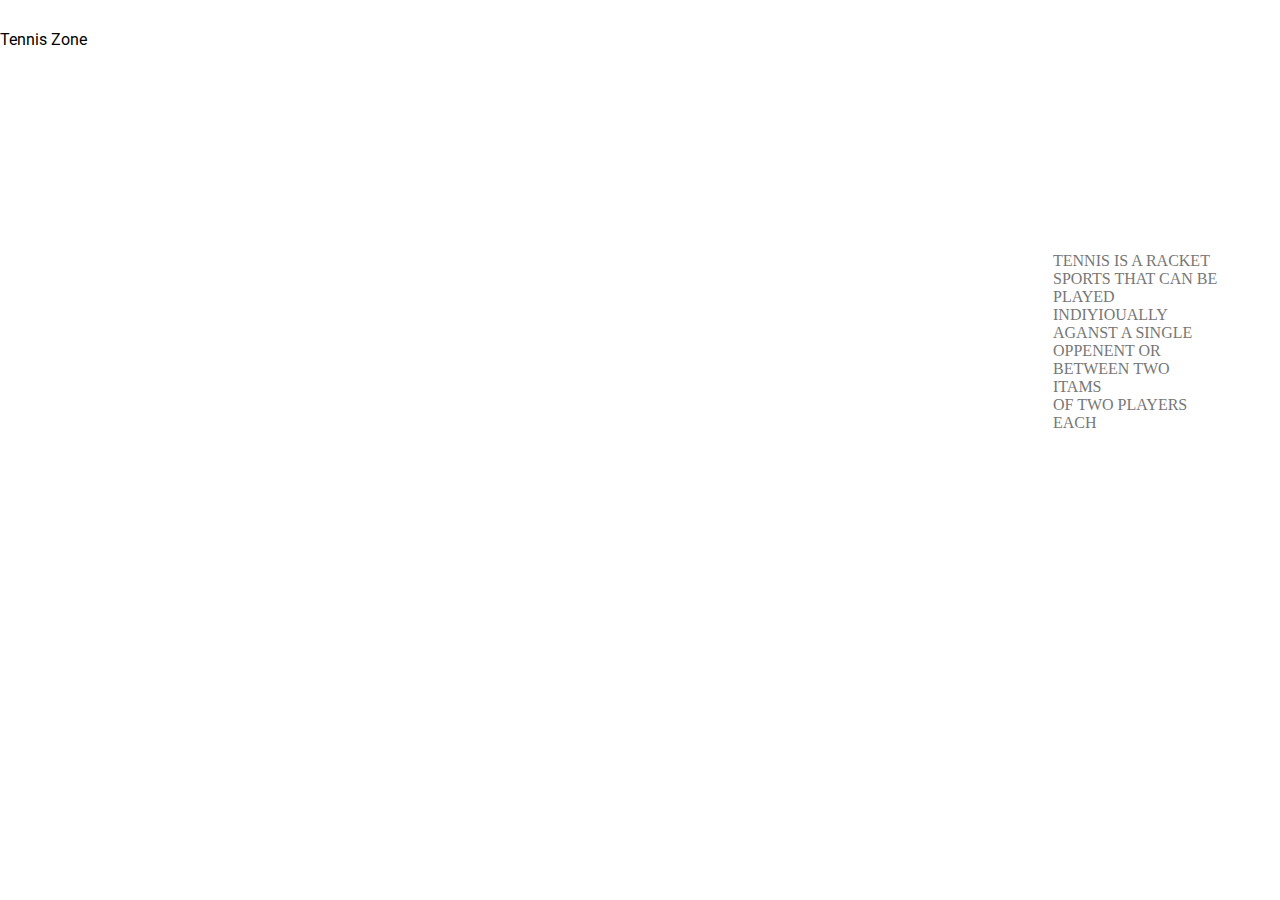
==== commit 374ea4dc: "eddit-10" ====
--- a/Realisation/index.html
+++ b/Realisation/index.html
@@ -16,8 +16,8 @@
         <div class="navlist col-xs-12 col-lg-4 col-md-6">
             <ul>
                 <li> <a class="home" href="index.html">Home</a></li>
-                <li> <a class="about" href="Contatcus.html">Contact Us</a></li>
-                <li> <a class="contact" href="About.html">About</a></li>
+                <li> <a class="about" href="contatcus.html">Contact Us</a></li>
+                <li> <a class="contact" href="about.html">About</a></li>
             </ul>
         </div>
         <h1>TENNIS </h1>
@@ -32,7 +32,7 @@
 
     </main>
     <footer>
-        
+
     </footer>
 </body>
 </html>--- a/Realisation/Style/style.css
+++ b/Realisation/Style/style.css
@@ -46,7 +46,6 @@
 h1{
     color: #ffffff;
     margin-left: 1117px;
-    margin-top: 311px;
     font-size: 90px;
 
 }
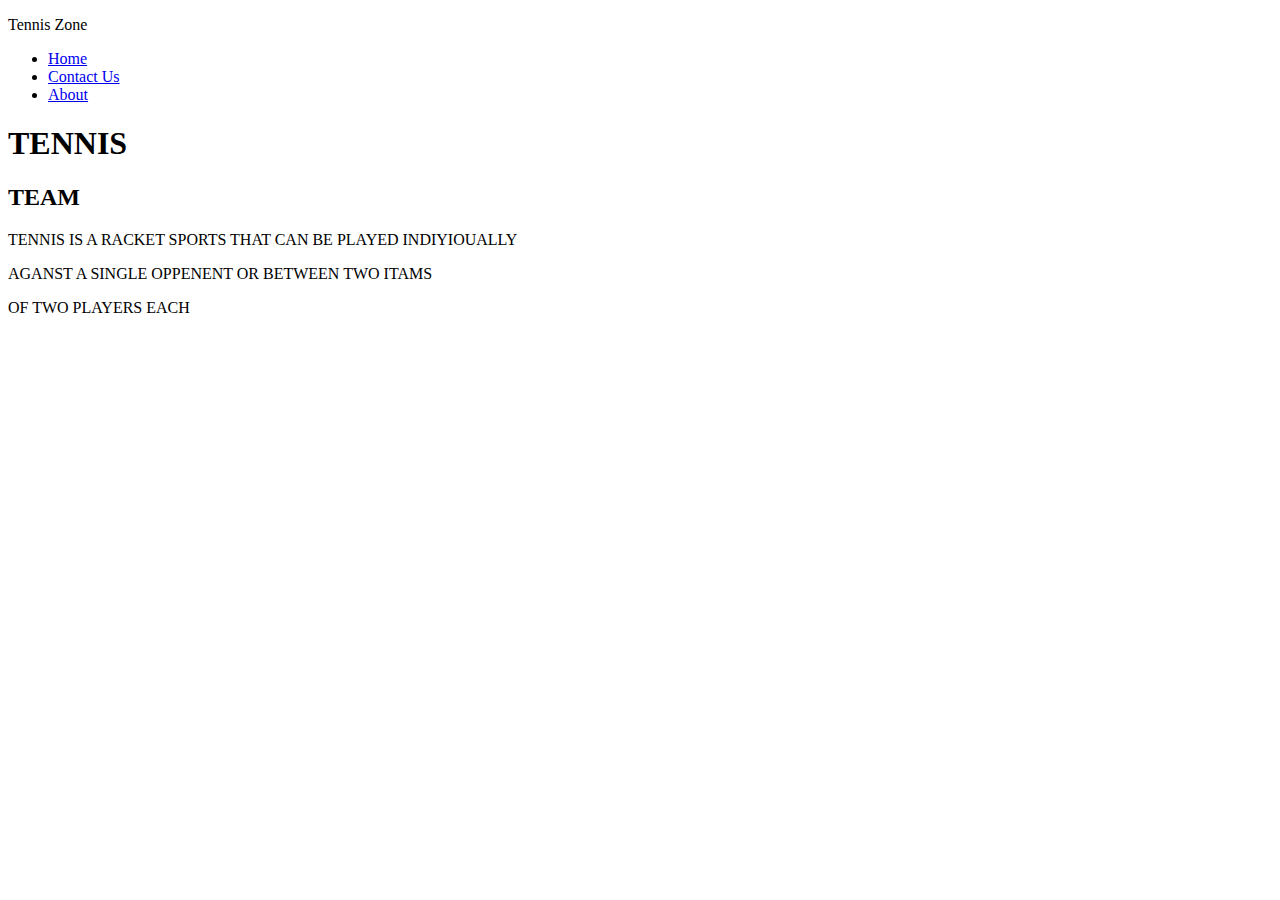
==== commit 5267fde2: "eddit-10" ====
--- a/Realisation/index.html
+++ b/Realisation/index.html
@@ -4,8 +4,8 @@
     <meta charset="UTF-8">
     <meta http-equiv="X-UA-Compatible" content="IE=edge">
     <meta name="viewport" content="width=device-width, initial-scale=1.0">
-    <link rel="stylesheet" href="Style/style.css" >
-    <link rel="stylesheet" href="Style/flexboxgrid.css" >
+    <link rel="stylesheet" href="style/style.css" >
+    <link rel="stylesheet" href="style/flexboxgrid.css" >
     <title>tennis zone</title>
 </head>
 <body class="">
@@ -29,10 +29,10 @@
         </div>
     </header>
     <main>
-
+   
     </main>
     <footer>
-
+        
     </footer>
 </body>
 </html>